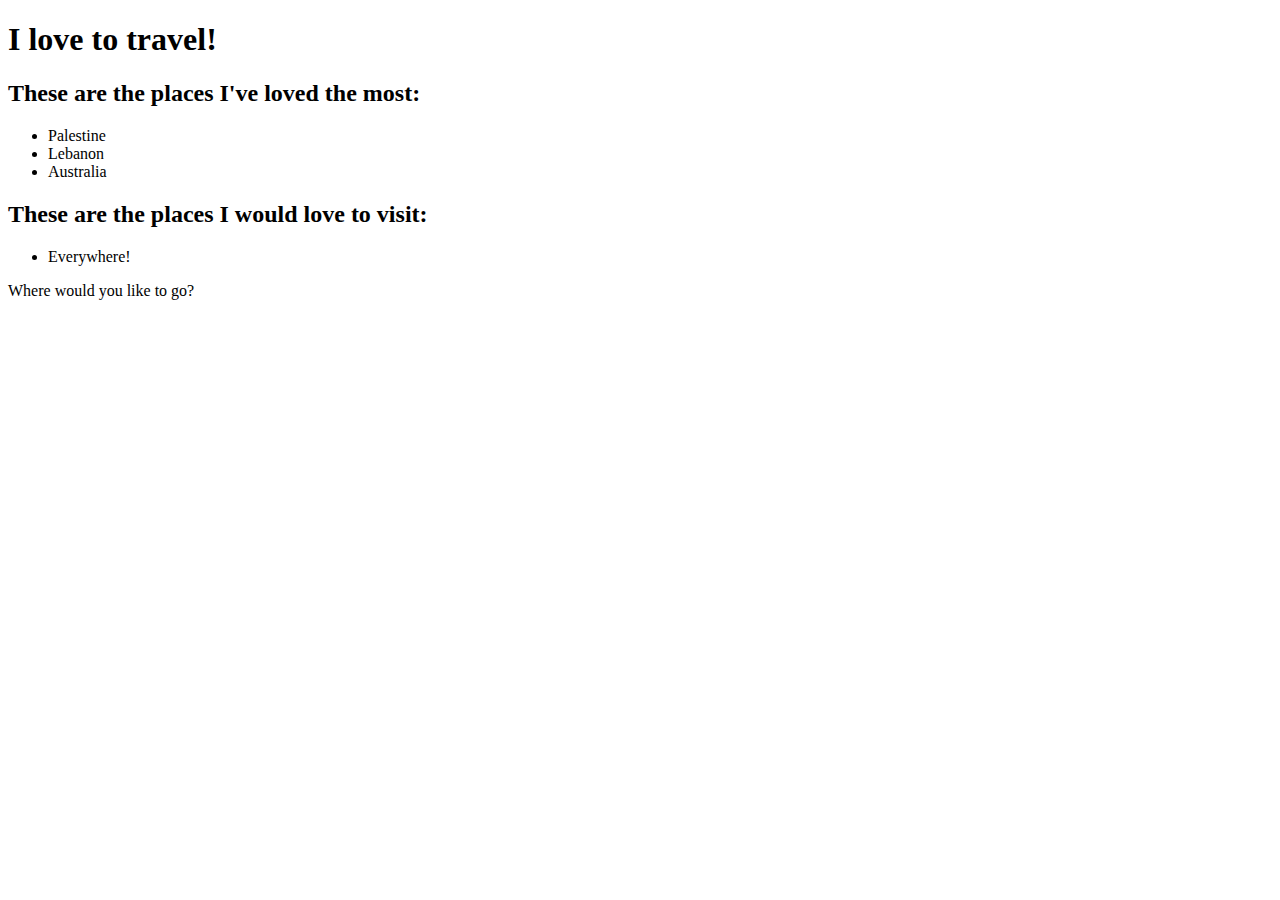
==== favorite-places.html @ 1431e243 "create new webpage of favorite places" ====
<!DOCTYPE html>
<html>
  <head>
    <title>My Favorite Places!</title>
  </head>
  <body>
    <h1>I love to travel!</h1>
    <h2>These are the places I've loved the most:</h2>
      <ul>
        <li>Palestine</li>
        <li>Lebanon</li>
        <li>Australia</li>
      </ul>
    <h2>These are the places I would love to visit:</h2>
      <ul>
        <li>Everywhere!</li>
      </ul>
    <p>Where would you like to go?</p>
  </body>
</html>
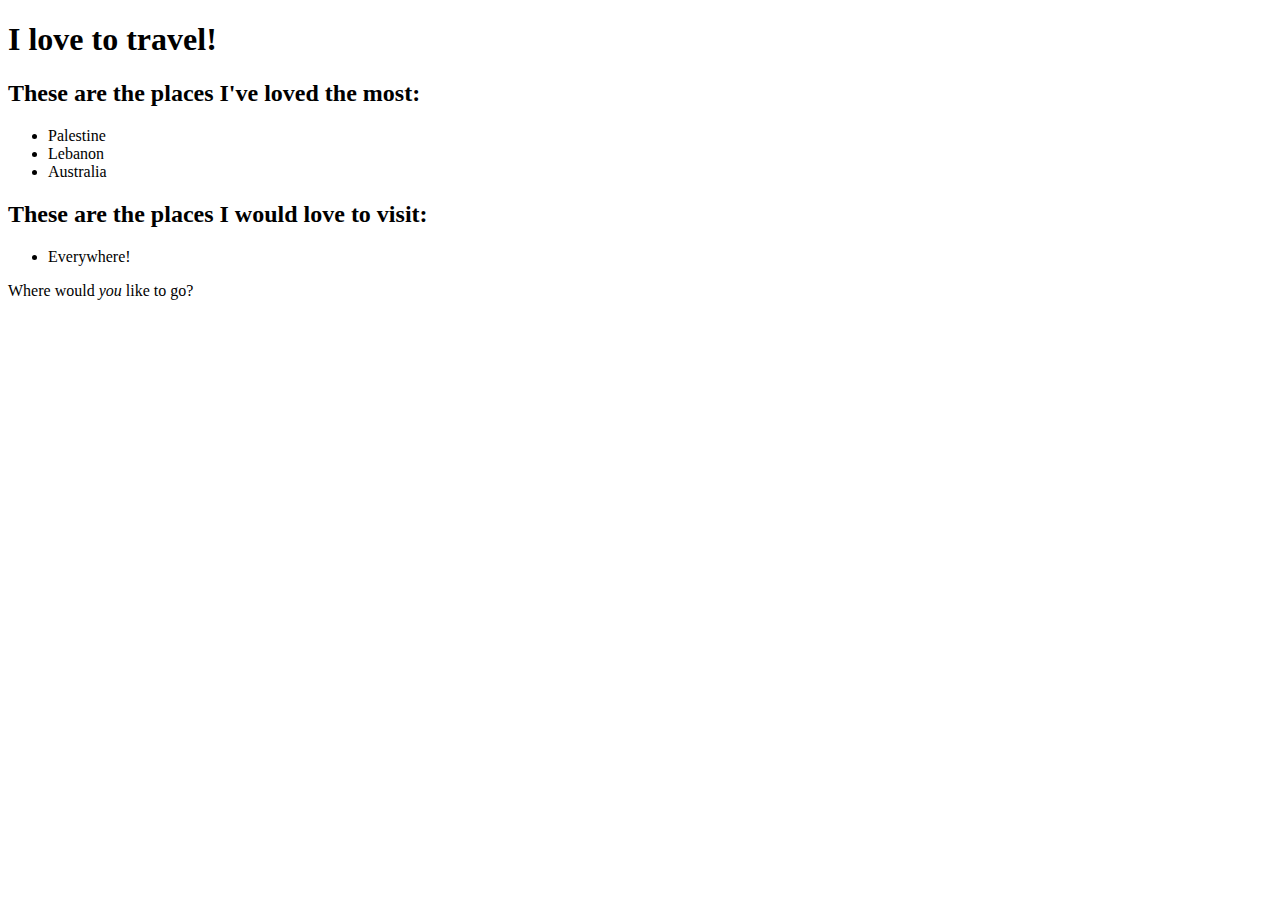
==== commit a3fd1921: "update css" ====
--- a/favorite-places.html
+++ b/favorite-places.html
@@ -15,6 +15,6 @@
       <ul>
         <li>Everywhere!</li>
       </ul>
-    <p>Where would you like to go?</p>
+    <p>Where would <em>you</em> like to go?</p>
   </body>
 </html>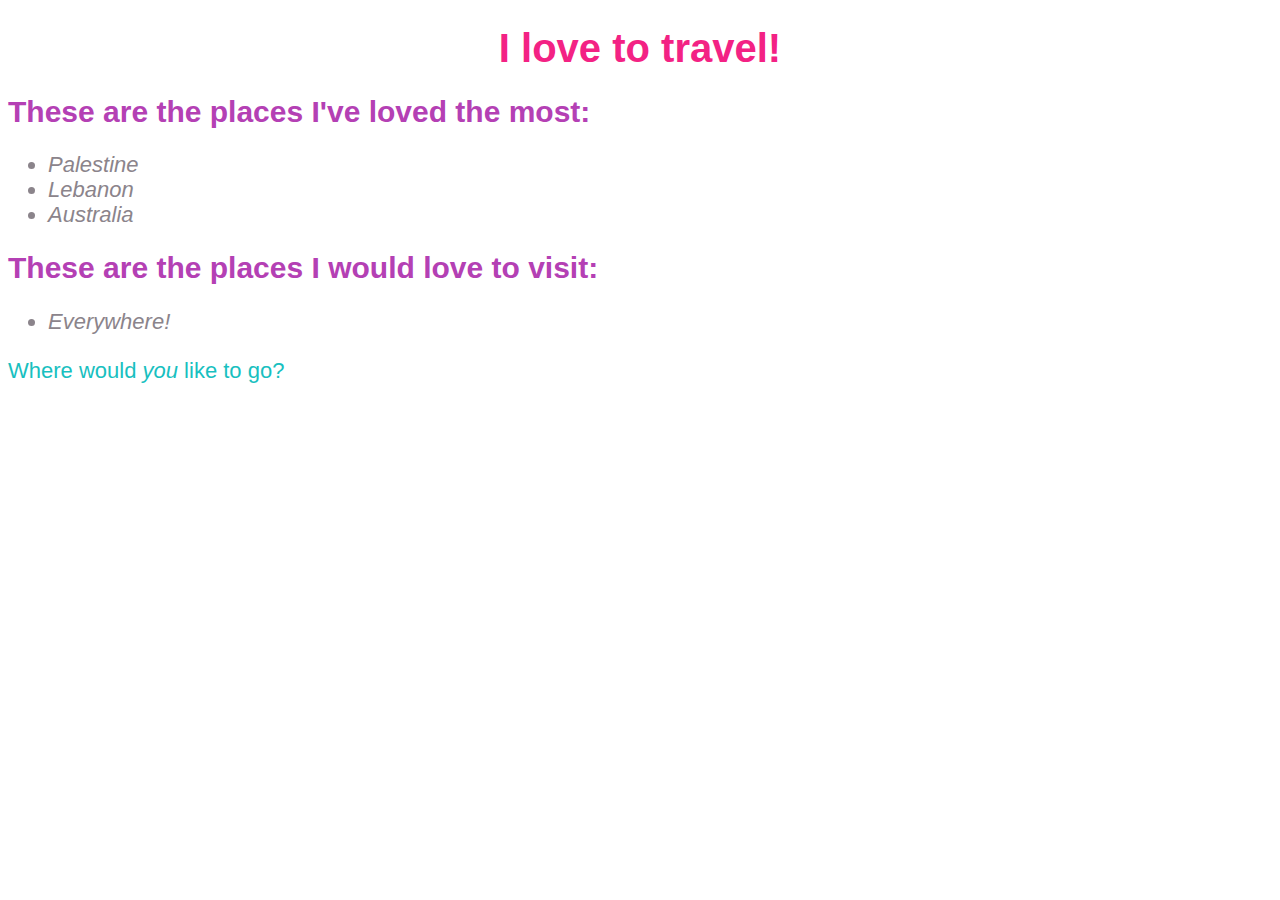
==== commit 2e9c6ca5: "updated syntax of css files and linked to html pages" ====
--- a/favorite-places.html
+++ b/favorite-places.html
@@ -1,6 +1,7 @@
 <!DOCTYPE html>
 <html>
   <head>
+    <link href="css/webpage-styling.css" rel="stylesheet" type="text/css">
     <title>My Favorite Places!</title>
   </head>
   <body>
--- a/css/webpage-styling.css
+++ b/css/webpage-styling.css
@@ -0,0 +1,30 @@
+h1 {
+  font-family: Arial, Helvetica, sans-serif;
+  font-size: 40px;
+  line-height: 42px;
+  font-weight: 600;
+  text-align: center;
+  color: rgb(243, 34, 132);
+}
+
+h2 {
+  font-family: Arial, Helvetica, sans-serif;
+  font-size: 30px;
+  line-height: 32px;
+  color: rgb(180, 64, 180);
+}
+
+ul {
+  font-family: Arial, Helvetica, sans-serif;
+  font-size: 22px;
+  line-height: 25px;
+  color: rgb(139, 132, 139);
+  font-style: italic;
+}
+
+p {
+  font-family: Arial, Helvetica, sans-serif;
+  line-height: 30px;
+  font-size: 22px;
+  color: rgb(24, 192, 192);
+}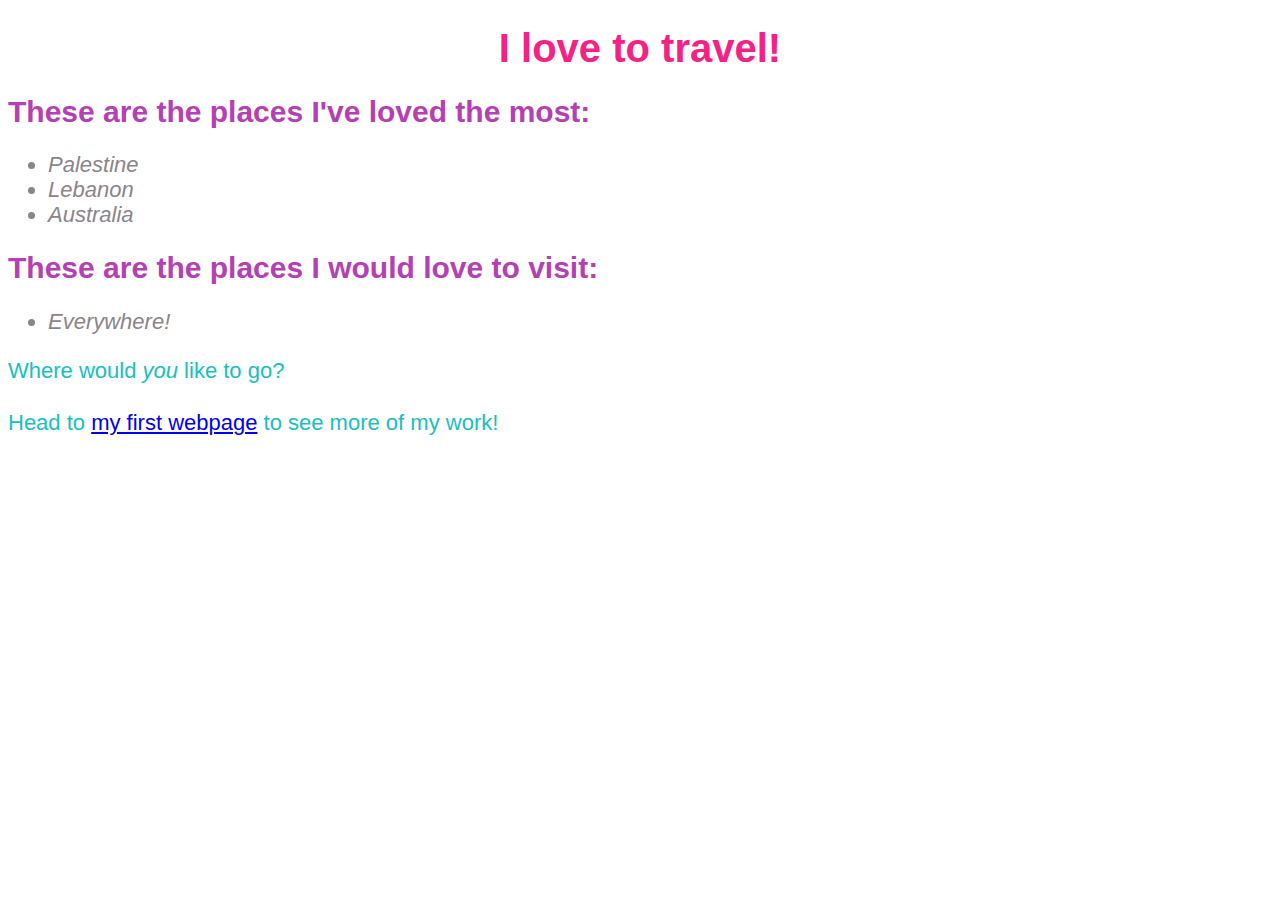
==== commit 279a9b25: "updated links to other pages" ====
--- a/favorite-places.html
+++ b/favorite-places.html
@@ -17,5 +17,7 @@
         <li>Everywhere!</li>
       </ul>
     <p>Where would <em>you</em> like to go?</p>
+
+    <p>Head to <a href="my-first-webpage.html">my first webpage</a> to see more of my work!</p>
   </body>
 </html>